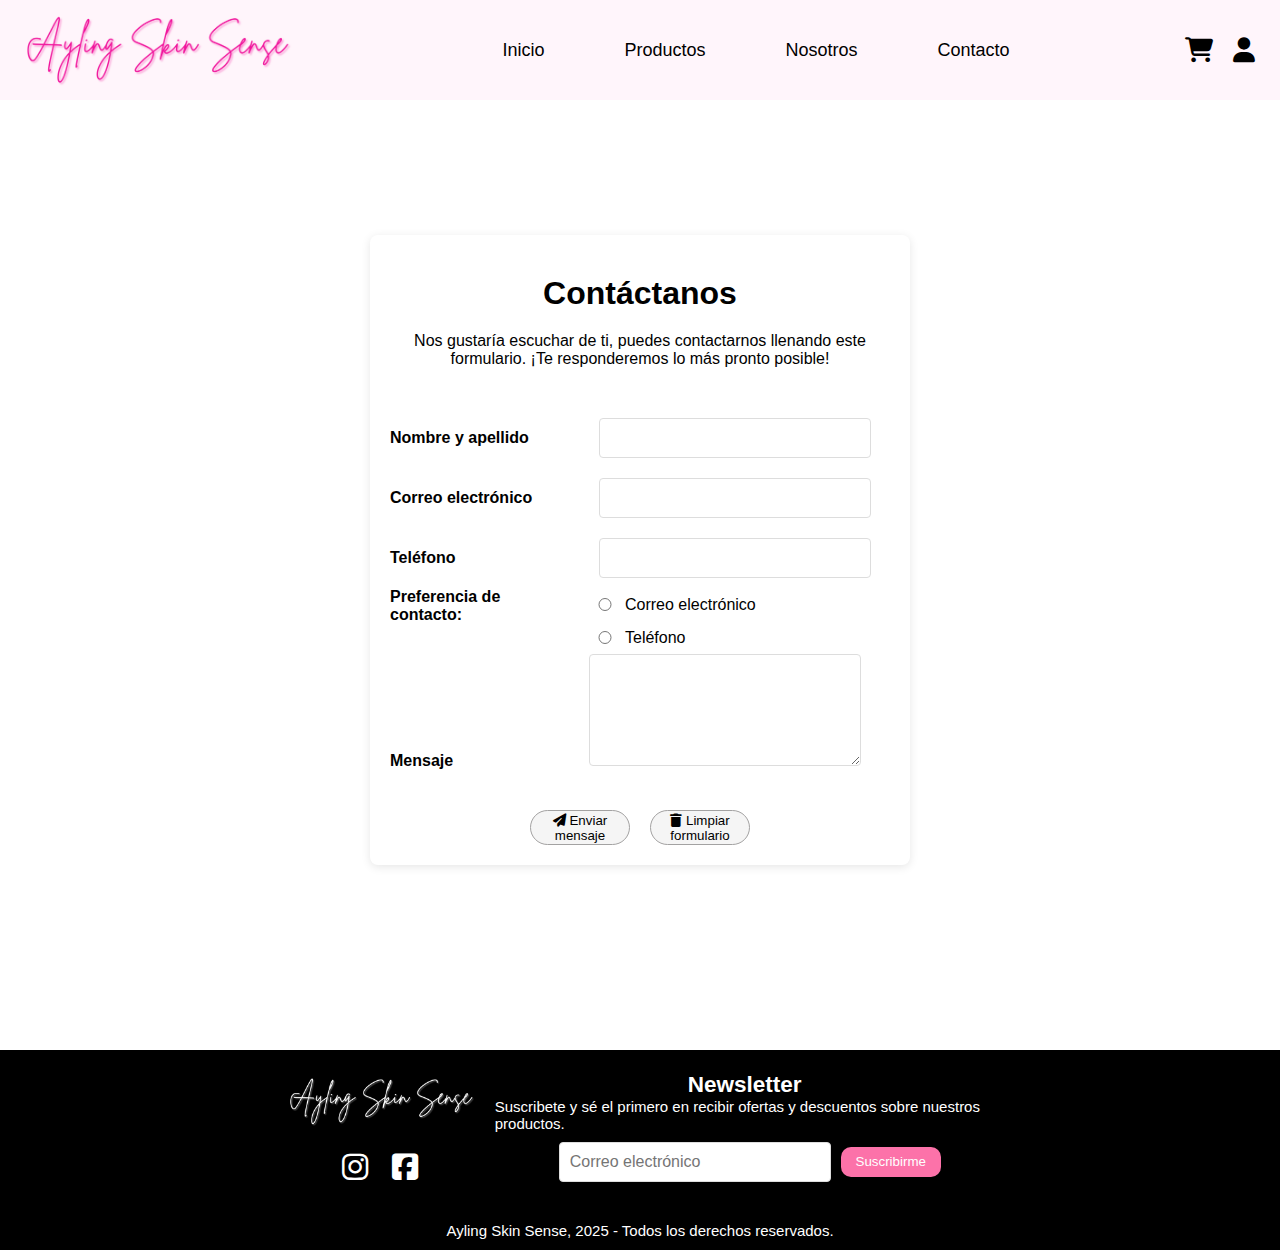
==== contacto.html @ be75d8c0 "first commit" ====
<!DOCTYPE html>
<html lang="en">

<head>
    <meta charset="UTF-8">
    <meta name="viewport" content="width=device-width, initial-scale=1.0">
    <title>Contacto</title>
    <link rel="stylesheet" href="https://cdnjs.cloudflare.com/ajax/libs/font-awesome/6.7.2/css/all.min.css"
        integrity="sha512-Evv84Mr4kqVGRNSgIGL/F/aIDqQb7xQ2vcrdIwxfjThSH8CSR7PBEakCr51Ck+w+/U6swU2Im1vVX0SVk9ABhg=="
        crossorigin="anonymous" referrerpolicy="no-referrer" />
    <link rel="stylesheet" href="css/contacto.css">
</head>

<body>
    <header>

        <img src="imagenes/Ayling Skin Sense.png" height="80px" class="logo">
        <ul>
            <li><a href="index.html">Inicio</a></li>
            <li><a href="productos.html">Productos</a></li>
            <li><a href="nosotros.html">Nosotros</a></li>
            <li><a href="contacto.html" class="active">Contacto</a></li>
            
        </ul>

        <div class="icons">
            <i class="fa-solid fa-cart-shopping"></i>
            <i class="fa-solid fa-user"></i>
        </div>
    </header>

    <main>
        <div class="container">
            <form action="">
                <h1>Contáctanos</h1>

                <p class="text">Nos gustaría escuchar de ti, puedes contactarnos llenando este formulario. ¡Te
                    responderemos lo más pronto posible!</p>

                <div class="formgroup">
                    <label for="">Nombre y apellido</label>
                    <input type="text" name="" id="" class="inputcontacto">
                </div>


                <div class="formgroup">
                    <label for="">Correo electrónico</label>
                    <input type="email" class="inputcontacto">
                </div>


                <div class="formgroup">
                    <label for="">Teléfono</label>
                    <input type="tel" class="inputcontacto">
                </div>


                <div class="formgroup options">

                    <label for="" class="radio-label">Preferencia de contacto:</label>

                    <div class="radio-items">
                        <div class="radio-item">
                            <input type="radio" name="opcion" value="email"> Correo electrónico
                        </div>

                        <div class="radio-item">
                            <input type="radio" name="opcion" value="telefono"> Teléfono
                        </div>
                    </div>

                </div>


                <div class="formgroup">
                    <label for="">Mensaje</label>
                    <textarea name="" id="" rows="5"></textarea>
                </div>


                <div class="buttons">

                    <button type="submit" class="enviar"><i class="fa-solid fa-paper-plane" ></i> Enviar mensaje </button>

                    <button type="reset" class="borrar"> <i class="fa-solid fa-trash"></i> Limpiar formulario</button>

                </div>

            </form>
        </div>

    </main>

    <footer>
        <div class="footercontainer">

            <div class="uppercontainer">
                <div class="footercontainer1">
                    <img src="imagenes/Ayling Skin Sense - black and white.png" alt="" height="60px" class="logofooter">
                    <div class="footericons">
                        <i class="fa-brands fa-instagram"></i>
                        <i class="fa-brands fa-square-facebook"></i>
                    </div>
                </div>

                <div class="footcontainer2">
                    <div class="suscription">
                        <h2 class="title">Newsletter</h2>
                        <p class="infonewsletter">Suscribete y sé el primero en recibir ofertas y descuentos sobre
                            nuestros productos.</p>

                        <div class="correoyboton"><input type="email"  placeholder="Correo electrónico">
                            <button type="submit" class="button">Suscribirme</button>
                        </div>

                    </div>
                </div>
            </div>

            <div class="lowercontainer">
                <p class="derechos"> Ayling Skin Sense, 2025 - Todos los derechos reservados.</p>
            </div>

        </div>



    </footer>
</body>

</html>
---- css/contacto.css ----
*{
    font-family: 'Segoe UI', Tahoma, Geneva, Verdana, sans-serif;
    margin: 0px;
}

body{
    height: 100%;
}

header{
    width: 100%;
    height: 100px;
    background-color: #fff5fb;
    display: flex;
    justify-content: space-between;
    align-items: center;
}

.logo{
    padding-left: 20px;
}

ul{
    display: flex;
    justify-content: center;
    list-style: none;
    gap: 50px;
}

ul li{
    padding: 15px;
}

a{
    font-size: 18px;
    text-decoration: none;
    font-weight: 400;
    color: black;
}

.icons{
    width: 80px;
    height: 50px;
    margin-right: 20px;
    font-size: 25px;
    display: flex;
    justify-content: center; 
    align-items: center;
    gap: 20px;
}

.fa-cart-shopping{ 
    transition: all ease 0.5s;
}

.fa-user{
    transition: all ease 0.5s; 
}

main{
    min-height: 100vh;
    display: grid;
    grid-template-rows: 1fr auto;
    align-items: center;
}

h1{
    padding: 20px;
    font-weight: 600;
    text-align: center;
    align-content: center;
}

.text{
    width: 500px;
    text-align: center;
    padding-bottom: 40px;
}

.container {
    max-width: 600px;
    max-height: 700px;
    margin: 0 auto;
    background-color: #fff;
    padding: 30px;
    border-radius: 8px;
    box-shadow: 0 2px 10px rgba(0, 0, 0, 0.1);
}

.form-group {
    margin-bottom: 8px;
    display: flex;
    flex-wrap: wrap;
}

label {
    width: 180px;
    padding-right: 15px;
    font-weight: bold;
    display: inline-block;
    padding-top: 5px;
}

input[type="text"],
input[type="email"],
input[type="tel"],
textarea {
  flex: 1;
  min-width: 250px;
  padding: 10px;
  border: 1px solid #ddd;
  border-radius: 4px;
  font-size: 16px;
}



textarea {
    resize: vertical;
}

.radio-label {
    align-self: flex-start;
    padding-top: 0;
}
  
.radio-options {
    display: flex;
    flex-direction: column;
    gap: 10px;
}
  
.radio-item {
    display: flex;
    align-items: center;
    flex-wrap: wrap;
}
  
.radio-item input[type="radio"] {
    width: 20px;
}
  
.radio-item label {
    width: auto;
    padding-top: 0;
    font-weight: normal;
    white-space: nowrap;
}

.options{
    display: flex;
}


.enviar{
    background-color: whitesmoke;
    height: 35px;
    width: 150px;
    color: black;
    border-radius: 30px;
    border: 0.5px solid rgb(163, 162, 162);
    transition: all ease 0.5s;
    
}

.borrar{
    background-color: whitesmoke;
    height: 35px;
    width: 150px;
    color: black;
    border-radius: 30px;
    border: 0.5px solid rgb(163, 162, 162);
    transition: all ease 0.5s;
}

.buttons{
    width: 100%;
    margin-top: 40px;
    display: flex;
    justify-content: center;
    align-items: center;
    gap: 20px;
}

footer{
    max-width: 100vw;
    height: 200px;
    margin-top: 50px;
    font-size: 15px;
    background-color: black; 
    align-content: center;
    justify-items: center;
    
}

.footercontainer{
    display: flex;
    flex-direction: column;
    align-items: center;
    gap: 10px;
}

.uppercontainer{
    display: flex;
    gap: 20px;
}

.footercontainer1{
    max-width: 500px;
    width: 85%;
    display: flex;
    flex-direction: column;
    align-items: center;
    justify-content: center;
    gap: 10px;
}

.footcontainer2{
    max-width: 500px;
    width: 100%;
}

.footericons{
    width: 40%;
    font-size: 2em;
    padding: 10px;
    display: flex;
    justify-content: space-between;
    color: white;
}

.logofooter{
    max-width: 500px;
    width: 100%;
}

.suscription{
    max-width:500px;
    width: 500px;
    height: 150px;
    color: white;
    align-content: center;
    justify-items: center;
}

.correoyboton{
    max-width: 500px;
    width: 100%;
    display: flex;
    justify-content: center;
    align-items: center;
}

input{
    max-width: 250px;
    width: 100%;
    border: 1px solid;
    border-radius: 5px;
    margin: 10px;
}

button{
    max-width: 100px;
    width: 100%;
    height: 30px;
    color: white;
    background-color: rgb(252, 114, 169);
    border-style: none;
    border-radius: 10px;
    transition: all ease 0.5s;
}

.derechos{
    padding: 5px;
    color: white;
}

.active{
    font-weight: 500;
}

a:hover{
    font-size: 18px;
    text-decoration: underline;
    border-radius: 10px;
    color: rgb(239, 102, 125);
}

.enviar:hover{
    color: whitesmoke;
    background-color: rgb(58, 164, 250);
    border-style: none;
}

.borrar:hover{
    color: whitesmoke;
    background-color: rgb(247, 46, 46);
    border-style: none;
}

.buttonsuscribirme:hover{
    height: 40px;
    color: white;
    background-color: rgb(251, 65, 140);
    border-style: none;
    border-radius: 10px;
}

.fa-cart-shopping:hover{
    color: #fafafa;
    background-color: rgb(13, 13, 13);
    padding: 15px;
    border-radius: 50%;   
}

.fa-user:hover{
    color: #fafafa;
    background-color: rgb(13, 13, 13);
    padding: 15px;
    border-radius: 50%;  
}

@media screen and (max-width: 1349px){
    
    header{
        width: 100%;
        height: 100px;
        font-size: 18px;
        background-color: #fff5fb;
        display: flex;
        justify-content: space-between;
        align-items: center;
    }

    .container {
        max-width: 600px;
        max-height: 700px;
        margin: 0 auto;
        background-color: #fff;
        padding: 20px;
        border-radius: 8px;
        box-shadow: 0 2px 10px rgba(0, 0, 0, 0.1);
    }

    footer{
        width: 100%;
        height: 200px;
        margin-top: 50px;
        background-color: black; 
        align-content: center;
        justify-items: center;
    }



}

@media screen and (max-width: 1024px){
   
    ul {
        gap: 0;
    }
    .logo{
        padding-left: 20px;
        height: 50px;
        width: auto;
    
    }

    header{
        width: 100%;
        height: 100px;
        font-size: 18px;
        background-color: #fff5fb;
        display: flex;
        justify-content: space-evenly;
        align-items: center;
    }

    footer{
        width: 100%;
        height: 200px;
        margin-top: 50px;
        background-color: black; 
        align-content: center;
        justify-items: center;
    }

}

@media screen and (max-width: 780px){

    ul {
        gap: 0;
    }

    .logo{
        height: 50px;
        width: auto;
    }

    .icons{
        width: 50px;
        height: 20px;
        margin-right: 20px;
        font-size: 15px;
        display: flex;
        justify-content: center; 
        align-items: center;
        gap: 10px;
    }

    header{
        width: 100%;
        height: 100px;
        font-size: 18px;
        background-color: #fff5fb;
        display:flex;
        justify-content: space-evenly;
        align-items: center;
    }

    .container {
        max-width: 600px;
        max-height: 700px;
        margin: 0 auto;
        background-color: #fff;
        margin-top: 10px;
        padding: 30px;
        border-radius: 8px;
        box-shadow: 0 2px 10px rgba(0, 0, 0, 0.1);
    }

    footer{
        width: 100%;
        height: 200px;
        margin-top: 50px;
        background-color: black; 
        align-content: space-evenly;
        align-items: center;
        justify-content: center;
    }

    .footercontainer{
        display: flex;
        align-items: center;
        gap: 10px;
    }

    .suscription{
        max-width: 400px;
        width: 100%;
        height: 150px;
        align-content: center;
        color: white;
    }

    .newsletterinfo{
        font-size: 10px;
    }

    .logofooter{
        max-width: 200px;
        width: 100%;
    }

}

@media screen and (max-width: 480px){
    
    .logo{
        padding-left: 20px;
        height: 60px;
        width: auto;
    }

    .icons{
        max-width: 50px;
        width: 100%;
        height: 30px;
        margin-right: 20px;
        font-size: 25px;
        display: flex;
        justify-content: center; 
        align-items: center;
        gap: 20px;
    }

    header{
        width: 100%;
        height: 200px;
        font-size: 18px;
        background-color: #fff5fb;
        display:flex;
        flex-direction: column;
        justify-content: space-evenly;
        align-items: center;
    }

    .container {
        max-width: 400px;
        max-height: 700px;
        margin: 0 auto;
        background-color: #fff;
        margin-top: 10px;
        padding: 30px;
        border-radius: 8px;
        box-shadow: 0 2px 10px rgba(0, 0, 0, 0.1);
    }

    form{
        display: flex;
        flex-direction: column;
    }

    form h1{
        font-size: 25px;
        text-align: center;
    }

    form p{
        max-width: 400px;
        width: 100%;
        text-align: center;
    }

    .buttons{
        margin-top: 10px;
    }

    
    footer{
        max-width: 100vw;
        width: 100%;
        height: 300px;
        margin-top: 50px;
        background-color: black; 
        display: flex;
        flex-direction: column;
        align-items: center;
        justify-content: center;
    }

    .uppercontainer{
        height: 200px;
    }

    .suscription{
        width: 200px;
        height: 150px;
        align-content: center;
        color: white;
    }

    .newsletterinfo{
        font-size: 10px;
    }

    .correoyboton{
        display: flex;
        flex-direction: column;
    }

}

@media screen and (max-width: 390px){
    
    .logo{
        padding-left: 20px;
        height: 60px;
        width: auto;
    }

    .icons{
        max-width: 50px;
        width: 100%;
        height: 30px;
        margin-right: 20px;
        font-size: 25px;
        display: flex;
        justify-content: center; 
        align-items: center;
        gap: 20px;
    }

    main{
        max-width: 390px;
        width: 90%;
    }

    header{
        width: 100%;
        height: 200px;
        font-size: 18px;
        background-color: #fff5fb;
        display:flex;
        flex-direction: column;
        justify-content: space-evenly;
        align-items: center;
    }

    header ul{ 
        gap: 5px;
        font-size: 15px;

    }

    header ul li{
        padding: 5px;
        margin: 0px;
    }

    .container {
        max-width: 390px;
        width: 90%;
        max-height: 800px;
        background-color: #fff;
    }
     

    form{
        display: flex;
        flex-direction: column;
    }

    .form-group {
        flex-direction: column;
        margin-bottom: 15px;
        width: 100%;
    }

    form h1{
        font-size: 20px;
        text-align: center;
    }


    input[type="text"],
    input[type="email"],
    input[type="tel"],
    textarea {
    flex: 1;
    min-width: 290px;
    padding: 10px;
    border: 1px solid #ddd;
    border-radius: 4px;
    font-size: 16px;
    }       

    .buttons{
        margin-top: 20px;
        flex-direction: column; 
        gap: 10px;
    }

    .enviar, .borrar {
        width: 100%; 
        max-width: 200px;
    }

    .options{
        display: flex;
        flex-direction: column;
        width: 100%;
    }

    footer{
        max-width: 100vw;
        width: 100%;
        height: 400px;
        margin-top: 50px;
        background-color: black; 
        display: flex;
        flex-direction: column;
    }

    .uppercontainer{
        max-width: 390px;
        width: 100%;
        height: 270px;
        display: flex;
        flex-direction: column;
        justify-content: center;
        align-items: center;
    }

    .footercontainer1{
        width: 200px;
    }

    .footcontainer2{
        width: 300px;
    }

    .suscription{
        width: 300px;
    }

    .lowercontainer{
        margin-top: 10px;
    }
}
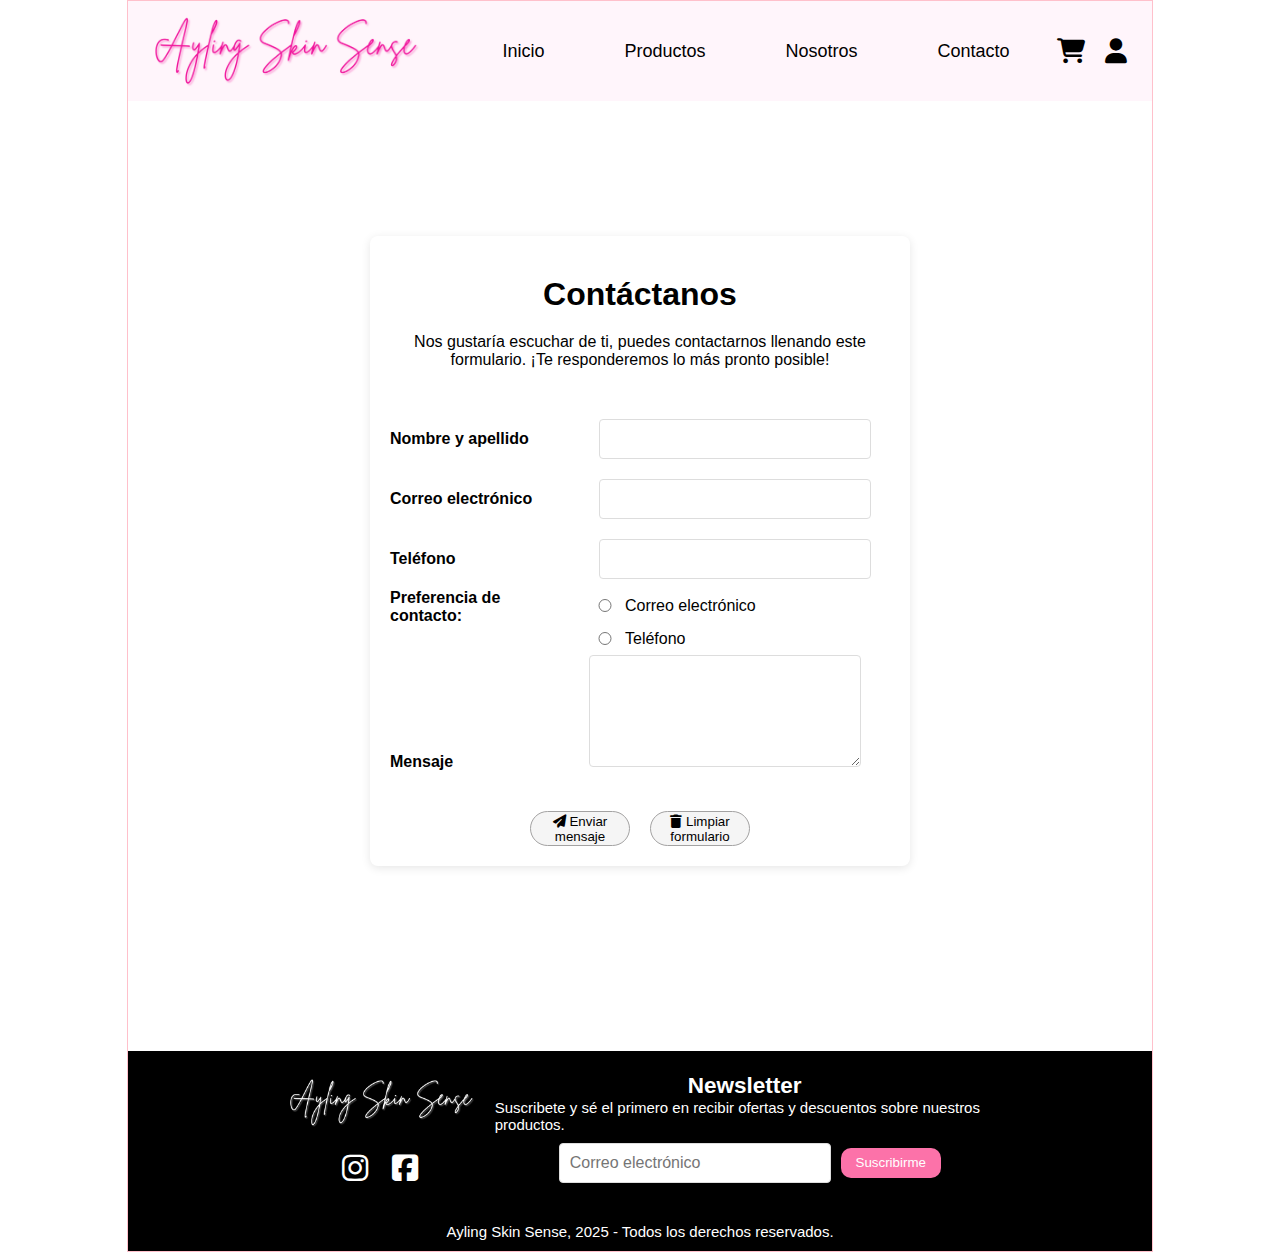
==== commit 448de73a: "Se agregó responsividad a pantalla de 2560px" ====
--- a/contacto.html
+++ b/contacto.html
@@ -12,120 +12,126 @@
 </head>
 
 <body>
-    <header>
 
-        <img src="imagenes/Ayling Skin Sense.png" height="80px" class="logo">
-        <ul>
-            <li><a href="index.html">Inicio</a></li>
-            <li><a href="productos.html">Productos</a></li>
-            <li><a href="nosotros.html">Nosotros</a></li>
-            <li><a href="contacto.html" class="active">Contacto</a></li>
-            
-        </ul>
+    <div class="wholecontainer">
+        <header>
 
-        <div class="icons">
-            <i class="fa-solid fa-cart-shopping"></i>
-            <i class="fa-solid fa-user"></i>
-        </div>
-    </header>
+            <img src="imagenes/Ayling Skin Sense.png" height="80px" class="logo">
+            <ul>
+                <li><a href="index.html">Inicio</a></li>
+                <li><a href="productos.html">Productos</a></li>
+                <li><a href="nosotros.html">Nosotros</a></li>
+                <li><a href="contacto.html" class="active">Contacto</a></li>
 
-    <main>
-        <div class="container">
-            <form action="">
-                <h1>Contáctanos</h1>
+            </ul>
 
-                <p class="text">Nos gustaría escuchar de ti, puedes contactarnos llenando este formulario. ¡Te
-                    responderemos lo más pronto posible!</p>
+            <div class="icons">
+                <i class="fa-solid fa-cart-shopping"></i>
+                <i class="fa-solid fa-user"></i>
+            </div>
+        </header>
 
-                <div class="formgroup">
-                    <label for="">Nombre y apellido</label>
-                    <input type="text" name="" id="" class="inputcontacto">
-                </div>
+        <main>
+            <div class="container">
+                <form action="">
+                    <h1>Contáctanos</h1>
+
+                    <p class="text">Nos gustaría escuchar de ti, puedes contactarnos llenando este formulario. ¡Te
+                        responderemos lo más pronto posible!</p>
+
+                    <div class="formgroup">
+                        <label for="">Nombre y apellido</label>
+                        <input type="text" name="" id="" class="inputcontacto">
+                    </div>
 
 
-                <div class="formgroup">
-                    <label for="">Correo electrónico</label>
-                    <input type="email" class="inputcontacto">
-                </div>
+                    <div class="formgroup">
+                        <label for="">Correo electrónico</label>
+                        <input type="email" class="inputcontacto">
+                    </div>
 
 
-                <div class="formgroup">
-                    <label for="">Teléfono</label>
-                    <input type="tel" class="inputcontacto">
-                </div>
+                    <div class="formgroup">
+                        <label for="">Teléfono</label>
+                        <input type="tel" class="inputcontacto">
+                    </div>
 
 
-                <div class="formgroup options">
+                    <div class="formgroup options">
 
-                    <label for="" class="radio-label">Preferencia de contacto:</label>
+                        <label for="" class="radio-label">Preferencia de contacto:</label>
 
-                    <div class="radio-items">
-                        <div class="radio-item">
-                            <input type="radio" name="opcion" value="email"> Correo electrónico
+                        <div class="radio-items">
+                            <div class="radio-item">
+                                <input type="radio" name="opcion" value="email"> Correo electrónico
+                            </div>
+
+                            <div class="radio-item">
+                                <input type="radio" name="opcion" value="telefono"> Teléfono
+                            </div>
                         </div>
 
-                        <div class="radio-item">
-                            <input type="radio" name="opcion" value="telefono"> Teléfono
+                    </div>
+
+
+                    <div class="formgroup">
+                        <label for="">Mensaje</label>
+                        <textarea name="" id="" rows="5"></textarea>
+                    </div>
+
+
+                    <div class="buttons">
+
+                        <button type="submit" class="enviar"><i class="fa-solid fa-paper-plane"></i> Enviar mensaje
+                        </button>
+
+                        <button type="reset" class="borrar"> <i class="fa-solid fa-trash"></i> Limpiar
+                            formulario</button>
+
+                    </div>
+
+                </form>
+            </div>
+
+        </main>
+
+        <footer>
+            <div class="footercontainer">
+
+                <div class="uppercontainer">
+                    <div class="footercontainer1">
+                        <img src="imagenes/Ayling Skin Sense - black and white.png" alt="" height="60px"
+                            class="logofooter">
+                        <div class="footericons">
+                            <i class="fa-brands fa-instagram"></i>
+                            <i class="fa-brands fa-square-facebook"></i>
                         </div>
                     </div>
 
-                </div>
+                    <div class="footcontainer2">
+                        <div class="suscription">
+                            <h2 class="title">Newsletter</h2>
+                            <p class="infonewsletter">Suscribete y sé el primero en recibir ofertas y descuentos sobre
+                                nuestros productos.</p>
 
+                            <div class="correoyboton"><input type="email" placeholder="Correo electrónico">
+                                <button type="submit" class="button">Suscribirme</button>
+                            </div>
 
-                <div class="formgroup">
-                    <label for="">Mensaje</label>
-                    <textarea name="" id="" rows="5"></textarea>
-                </div>
-
-
-                <div class="buttons">
-
-                    <button type="submit" class="enviar"><i class="fa-solid fa-paper-plane" ></i> Enviar mensaje </button>
-
-                    <button type="reset" class="borrar"> <i class="fa-solid fa-trash"></i> Limpiar formulario</button>
-
-                </div>
-
-            </form>
-        </div>
-
-    </main>
-
-    <footer>
-        <div class="footercontainer">
-
-            <div class="uppercontainer">
-                <div class="footercontainer1">
-                    <img src="imagenes/Ayling Skin Sense - black and white.png" alt="" height="60px" class="logofooter">
-                    <div class="footericons">
-                        <i class="fa-brands fa-instagram"></i>
-                        <i class="fa-brands fa-square-facebook"></i>
+                        </div>
                     </div>
                 </div>
 
-                <div class="footcontainer2">
-                    <div class="suscription">
-                        <h2 class="title">Newsletter</h2>
-                        <p class="infonewsletter">Suscribete y sé el primero en recibir ofertas y descuentos sobre
-                            nuestros productos.</p>
+                <div class="lowercontainer">
+                    <p class="derechos"> Ayling Skin Sense, 2025 - Todos los derechos reservados.</p>
+                </div>
 
-                        <div class="correoyboton"><input type="email"  placeholder="Correo electrónico">
-                            <button type="submit" class="button">Suscribirme</button>
-                        </div>
-
-                    </div>
-                </div>
             </div>
-
-            <div class="lowercontainer">
-                <p class="derechos"> Ayling Skin Sense, 2025 - Todos los derechos reservados.</p>
-            </div>
-
-        </div>
 
 
 
-    </footer>
+        </footer>
+    </div>
 </body>
 
 </html>--- a/css/contacto.css
+++ b/css/contacto.css
@@ -320,104 +320,23 @@
     border-radius: 50%;  
 }
 
-@media screen and (max-width: 1349px){
-    
-    header{
-        width: 100%;
-        height: 100px;
-        font-size: 18px;
-        background-color: #fff5fb;
-        display: flex;
-        justify-content: space-between;
-        align-items: center;
-    }
-
-    .container {
-        max-width: 600px;
-        max-height: 700px;
-        margin: 0 auto;
-        background-color: #fff;
-        padding: 20px;
-        border-radius: 8px;
-        box-shadow: 0 2px 10px rgba(0, 0, 0, 0.1);
-    }
-
-    footer{
-        width: 100%;
-        height: 200px;
-        margin-top: 50px;
-        background-color: black; 
-        align-content: center;
-        justify-items: center;
-    }
-
-
-
-}
-
-@media screen and (max-width: 1024px){
-   
-    ul {
-        gap: 0;
-    }
-    .logo{
-        padding-left: 20px;
-        height: 50px;
-        width: auto;
-    
-    }
-
-    header{
-        width: 100%;
-        height: 100px;
-        font-size: 18px;
-        background-color: #fff5fb;
-        display: flex;
-        justify-content: space-evenly;
-        align-items: center;
-    }
-
-    footer{
-        width: 100%;
-        height: 200px;
-        margin-top: 50px;
-        background-color: black; 
-        align-content: center;
-        justify-items: center;
-    }
-
-}
-
-@media screen and (max-width: 780px){
-
-    ul {
-        gap: 0;
-    }
-
-    .logo{
-        height: 50px;
-        width: auto;
-    }
-
-    .icons{
-        width: 50px;
-        height: 20px;
-        margin-right: 20px;
-        font-size: 15px;
-        display: flex;
-        justify-content: center; 
-        align-items: center;
-        gap: 10px;
-    }
-
-    header{
-        width: 100%;
-        height: 100px;
-        font-size: 18px;
-        background-color: #fff5fb;
-        display:flex;
-        justify-content: space-evenly;
-        align-items: center;
+@media screen and (max-width: 2560px) {
+    .wholecontainer{
+        max-width: 80vw;
+        width: 100%;
+        display: flex;
+        flex-direction: column;
+        justify-content: center;
+        align-self: center;
+        border: 1px solid pink;
+    }
+
+    body{
+        max-width: 100vw;
+        display: flex;
+        justify-content: center;
+        align-items: center;
+
     }
 
     .container {
@@ -436,6 +355,128 @@
         height: 200px;
         margin-top: 50px;
         background-color: black; 
+        align-content: center;
+        justify-items: center;
+    }
+    
+}
+
+@media screen and (max-width: 1349px){
+    
+    header{
+        width: 100%;
+        height: 100px;
+        font-size: 18px;
+        background-color: #fff5fb;
+        display: flex;
+        justify-content: space-between;
+        align-items: center;
+    }
+
+    .container {
+        max-width: 600px;
+        max-height: 700px;
+        margin: 0 auto;
+        background-color: #fff;
+        padding: 20px;
+        border-radius: 8px;
+        box-shadow: 0 2px 10px rgba(0, 0, 0, 0.1);
+    }
+
+    footer{
+        width: 100%;
+        height: 200px;
+        margin-top: 50px;
+        background-color: black; 
+        align-content: center;
+        justify-items: center;
+    }
+
+
+
+}
+
+@media screen and (max-width: 1024px){
+   
+    ul {
+        gap: 0;
+    }
+    .logo{
+        padding-left: 20px;
+        height: 50px;
+        width: auto;
+    
+    }
+
+    header{
+        width: 100%;
+        height: 100px;
+        font-size: 18px;
+        background-color: #fff5fb;
+        display: flex;
+        justify-content: space-evenly;
+        align-items: center;
+    }
+
+    footer{
+        width: 100%;
+        height: 200px;
+        margin-top: 50px;
+        background-color: black; 
+        align-content: center;
+        justify-items: center;
+    }
+
+}
+
+@media screen and (max-width: 780px){
+
+    ul {
+        gap: 0;
+    }
+
+    .logo{
+        height: 50px;
+        width: auto;
+    }
+
+    .icons{
+        width: 50px;
+        height: 20px;
+        margin-right: 20px;
+        font-size: 15px;
+        display: flex;
+        justify-content: center; 
+        align-items: center;
+        gap: 10px;
+    }
+
+    header{
+        width: 100%;
+        height: 100px;
+        font-size: 18px;
+        background-color: #fff5fb;
+        display:flex;
+        justify-content: space-evenly;
+        align-items: center;
+    }
+
+    .container {
+        max-width: 600px;
+        max-height: 700px;
+        margin: 0 auto;
+        background-color: #fff;
+        margin-top: 10px;
+        padding: 30px;
+        border-radius: 8px;
+        box-shadow: 0 2px 10px rgba(0, 0, 0, 0.1);
+    }
+
+    footer{
+        width: 100%;
+        height: 200px;
+        margin-top: 50px;
+        background-color: black; 
         align-content: space-evenly;
         align-items: center;
         justify-content: center;
@@ -565,6 +606,8 @@
 
 @media screen and (max-width: 390px){
     
+  
+
     .logo{
         padding-left: 20px;
         height: 60px;
@@ -612,7 +655,6 @@
 
     .container {
         max-width: 390px;
-        width: 90%;
         max-height: 800px;
         background-color: #fff;
     }
@@ -621,6 +663,7 @@
     form{
         display: flex;
         flex-direction: column;
+        max-width: 390px;
     }
 
     .form-group {
@@ -631,6 +674,12 @@
 
     form h1{
         font-size: 20px;
+        text-align: center;
+    }
+
+
+    .text{
+        width: 300px;
         text-align: center;
     }
 
@@ -641,7 +690,6 @@
     textarea {
     flex: 1;
     min-width: 290px;
-    padding: 10px;
     border: 1px solid #ddd;
     border-radius: 4px;
     font-size: 16px;
